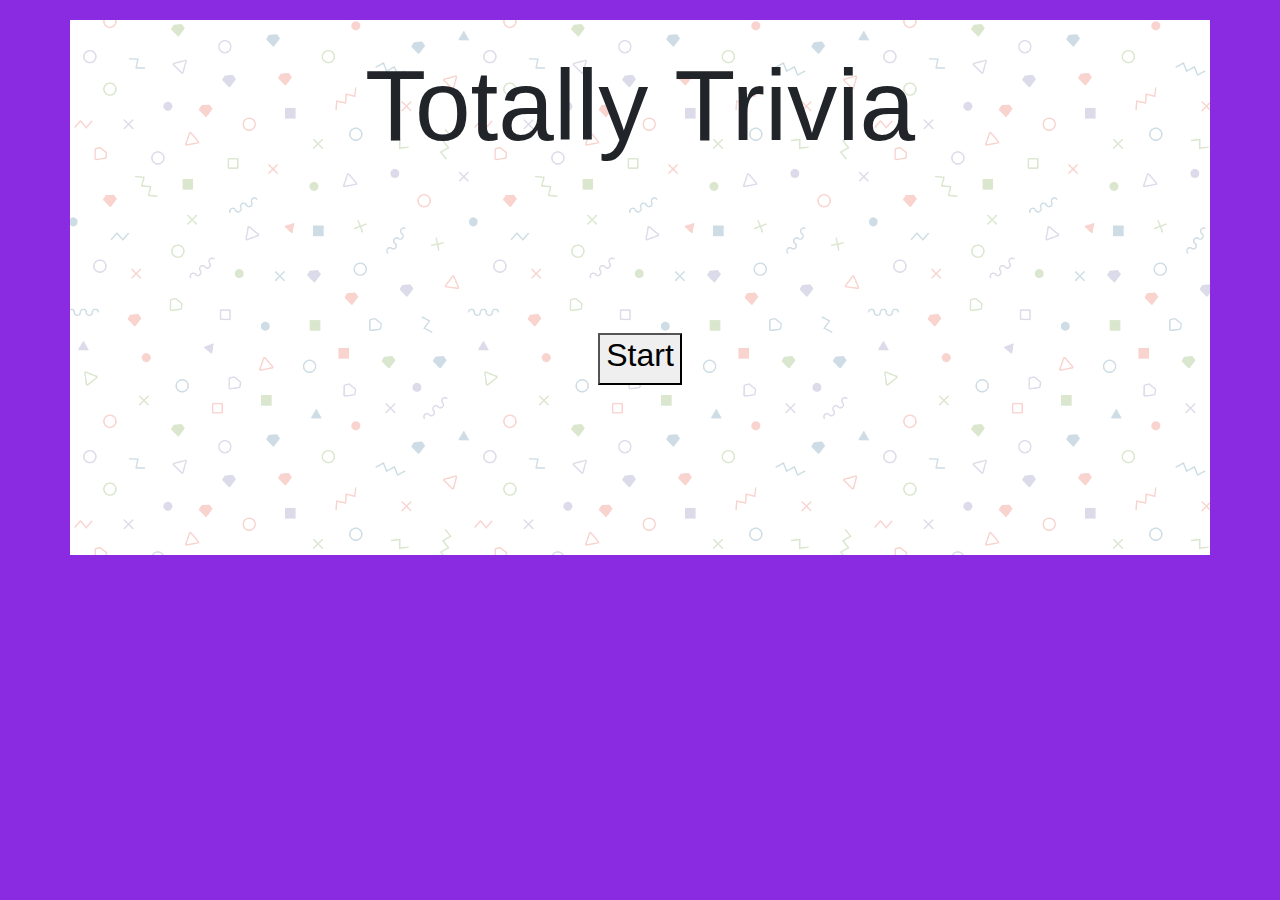
==== index.html @ d48350c8 "add final tally/score results page & fix images on each answer" ====
<!DOCTYPE html>
<html lang="en">
<head>
  <meta charset="UTF-8">
  <meta name="viewport" content="width=device-width, initial-scale=1.0">
  <meta http-equiv="X-UA-Compatible" content="ie=edge">
  <title>Triva Game</title>
  <link rel="stylesheet" href="https://maxcdn.bootstrapcdn.com/bootstrap/4.0.0/css/bootstrap.min.css">
  <link rel="stylesheet" type="text/css" href="assets/css/style.css">
</head>
<body>
    <!-- HTML -->
  <div class="container text-center">
      <!-- Header -->
    <header id="header">
      <h1>Totally Trivia</h1>
    </header>
    
    <div class="row">
      <div class="col-lg-12">
        <!-- div with full page layout (col-12) to display time remaining -->
        <div id="timer">
        </div>       
      </div>
    </div>

    <div class="row">
      <div class="col-lg-12">
        <div id="question">QUESTION GOES HERE
        </div> <!-- div with full page layout (col-12) to display question -->           
      </div>
    </div>

    <!-- <div class="row"> -->
      <!-- <div class="start-box text-center"> -->
      <button id="start-btn"><h2>Start</h2></button>
      <!-- </div> -->
    <!-- </div> -->
    <div id="image-block">
    </div>  
    <div id="final-stats">
      <div id="answer-block">
        <div class="row">
          <div class="col-lg-12">
            <!-- div for question -->
            <h3 id="choice1">Answer1</h3>
            <h3 id="choice2">Answer2</h3>
            <h3 id="choice3">Answer3</h3>
            <h3 id="choice4">Answer4</h3>
            <p id="yourPick"></p>
          </div>
        </div>
      </div>
    </div>  <!-- close "final-stats" div -->
    
  </div>  <!-- close "container" div -->
  <!-- end HTML block -->
  <!-- *** begin Javascript *** -->
<script src="https://cdnjs.cloudflare.com/ajax/libs/jquery/3.2.1/jquery.min.js"></script>
<script type = "text/javascript">
// begin program with variable declarations
var timeLimit = 11;
var intervalId;
var started = false;
var setDelayRestart;
var trivia = [
    {question: "Who was the lead singer of Led Zeppelin?",
    answers: ["Robert Plant", "Jimmy Page", "Roger Daltry", "Eric Clapton"],
    rightAnswer: "Robert Plant",
    clip: "assets/images/RB_resized_200_200.gif"},

    {question: "Who released the album 'Dark side of the Moon?'",
    answers: ["The Yardbirds", "The Rolling Stones", "Pink Floyd", "Black Sabbath"],
    rightAnswer: "Pink Floyd",
    clip: "assets/images/Pink_Floyd_resized_200_200.gif"},
    
    {question: 'What song includes the line "teenage wasteland?"', 
    answers: ["They're all wasted", "Smells like teen spirit", 
                "Wasted days and wasted nights","Baba O'Riley"],
    rightAnswer: "Baba O'Riley",
    clip: "assets/images/The_Who_resized_200_200.gif"},
  
    {question: "Which person is NOT a memeber of Pearl Jam?",
     answers:  ["Chris Cornell","Eddie Vedder","Mike McCready","Stone Gossard"], 
     rightAnswer: "Chris Cornell",
     clip: "assets/images/Pearl_Jam_resized_200_200.gif"}, 
    
    {question:  "Which of these was NOT a Beatles song?",
     answers:   ["Ticket to Ride","Hello Goodbye","Sargent Peppers","Lady Madonna"],
     rightAnswer:"Sargent Peppers",
     clip: "assets/images/Beatles_resized_200_200.gif"},
    
    {question:  "Which album has more copies sold?",
     answers:   ['"Their Greatest Hits" by the Eagles','"Thriller" by Michael Jackson', 
                 '"Zeppelin IV" by Led Zeppelin','"The Wall" by Pink Floyd'],
    rightAnswer:'"Their Greatest Hits" by the Eagles',
    clip: "assets/images/Eagles_resized_200_200.gif"},
  
    {question:  "Who was NOT a member of the Jackson 5?",
     answers:   ["Michael Jackson","Jackie Jackson","Jauan Jackson", "Tito Jackson"],
    rightAnswer:"Jauan Jackson",
    clip: "assets/images/Jackson_Five_resized_200_200"},
  ];

var imagePick = []; // not sure if I'm using this
var correctGuess = 0;
var incorrectGuess = 0;
var noGuess = 0;
var win = false;
var started = true; 
questionCount = 0;
// var videoBox;


// $(document).ready(function(){
// ***** Begin program **********************************
// start with hiding all fields except h1 and start button
//   on click, hide start button & display features of game  

$("#start-btn").click(function(){
  $("#start-btn").hide();
  $("#timer").css("visibility", "visible");
  $("#question").css("visibility","visible");
  $("#answer-block").css("visibility","visible");

   displayPage();
 

function displayPage(){
  // set up the first question and choices //
  // $("#image-block").hide();
  $("#image-block").empty();
  $("#answer-block").show();
  $("#answer-block").css("visibility","visible");
  console.log("line after hiding css showing answer block");
  document.getElementById("question").innerHTML = trivia[questionCount].question;
  document.getElementById("choice1").innerHTML = trivia[questionCount].answers[0];
  document.getElementById("choice2").innerHTML = trivia[questionCount].answers[1];
  document.getElementById("choice3").innerHTML = trivia[questionCount].answers[2];
  document.getElementById("choice4").innerHTML = trivia[questionCount].answers[3];
}



  $("#choice1").on("click", function() {
    var temp = ($("h3").data("pick-data", trivia[questionCount].answers[0])); //temp holds choice displayed
    var pickValue = ($(this).data("pick-data"));  // pickValue is the data value of choice   
    
    if (pickValue === trivia[questionCount].rightAnswer) { // check if pickValue = "right answer"      
      correctGuess++;
      win == true;      
      $("#timer").html("<h2>"+"Time remaining: "+timeLimit+" Seconds"+"<h2>");
      $("#timer").append("<h2>"+"You got it. Nice job!"+"<h2>");     
      
      stop(); // go to stop function
      if (questionCount < trivia.length) {
        clearInterval(intervalId);
        // setDelayRestart = setTimeout(triviaGame, 6000); 
        setDelayRestart = setTimeout(displayPage, 5000);
        
        // displayPage();
      }
    }
    else {
      incorrectGuess++;
      $("#timer").html("<h2>"+"Time remaining: "+timeLimit+" Seconds"+"<h2>");
      $("#timer").append("<h4>"+"Nope, the correct answer is "+trivia[questionCount].rightAnswer+"<h4>");    
      
      stop();
      if (questionCount < trivia.length) {
        clearInterval(intervalId);
        setDelayRestart = setTimeout(displayPage, 4000);
      }
    } 
  });

  $("#choice2").click(function(){
    var temp = ($("h3").data("pick-data", trivia[questionCount].answers[1]));  // var temp holds the choice displayed
    var pickValue = ($(this).data("pick-data"));   // pickValue is the data value of choice
    
    if (pickValue == trivia[questionCount].rightAnswer) { // check if pickValue = "right answer"
      $("#timer").html("<h2>"+"Time remaining: "+timeLimit+" Seconds"+"<h2>");
      $("#timer").append("<h2>"+"You got it. Nice job!"+"<h2>");   
      correctGuess++;
      win == true;
      stop();  // go to stop function
      if (questionCount < trivia.length) {
        clearInterval(intervalId);
        setDelayRestart = setTimeout(displayPage, 4000);
      }
    }
    else {
      incorrectGuess++;
      $("#timer").html("<h2>"+"Time remaining: "+timeLimit+" Seconds"+"<h2>");    
      $("#timer").append("<h4>"+"Nope, the correct answer is "+trivia[questionCount].rightAnswer+"<h4>");     
      stop();
      if (questionCount < trivia.length) {
        clearInterval(intervalId);
        setDelayRestart = setTimeout(displayPage, 4000);
      }
    }
  });

  $("#choice3").click(function(){
    var temp = ($("h3").data("pick-data", trivia[questionCount].answers[2])); // var temp holds the choice displayed
    var pickValue = ($(this).data("pick-data")); // pickValue is the data value of choice
    
    if (pickValue == trivia[questionCount].rightAnswer) {
      $("#timer").html("<h2>"+"Time remaining: "+timeLimit+" Seconds"+"<h2>"); 
      $("#timer").append("<h2>"+"You got it. Nice job!"+"<h2>"); 
      correctGuess++;
      win == true;
      stop();  // go to stop funtion
      if (questionCount < trivia.length) {
        clearInterval(intervalId);
        setDelayRestart = setTimeout(displayPage, 4000);
      }
    }
    else {
      incorrectGuess++;   
      $("#timer").html("<h2>"+"Time remaining: "+timeLimit+" Seconds"+"<h2>");
      $("#timer").append("<h4>"+"Nope, the correct answer is "+trivia[questionCount].rightAnswer+"<h4>");    
      stop();
      if (questionCount < trivia.length) {
        clearInterval(intervalId);
        setDelayRestart = setTimeout(displayPage, 4000);
      }
    } 
  });

  $("#choice4").click(function(){
    var temp = ($("h3").data("pick-data", trivia[questionCount].answers[3]));
    var pickValue = ($(this).data("pick-data"));
    if (pickValue == trivia[questionCount].rightAnswer) {
      $("#timer").html("<h2>"+"Time remaining: "+timeLimit+" Seconds"+"<h2>"); 
      $("#timer").append("<h2>"+"You got it. Nice job!"+"<h2>");      
      correctGuess++;
      win == true;
      stop();  // go to stop function
      if (questionCount < trivia.length) {
        clearInterval(intervalId);
        setDelayRestart = setTimeout(displayPage, 4000);
      }   
    }
    else {
      incorrectGuess++;
      $("#timer").html("<h2>"+"Time remaining: "+timeLimit+" Seconds"+"<h2>");    
      $("#timer").append("<h4>"+"Nope, the correct answer is "+trivia[questionCount].rightAnswer+"<h4>");
      stop();
      if (questionCount < trivia.length) {
        clearInterval(intervalId);
        setDelayRestart = setTimeout(displayPage, 4000);
      }
    }
  });
  // Begin program // with triviaGame function 
  // start timers, then wait for clicks
triviaGame();

// ****** BEGIN FUNCTIONS BELOW ******

function triviaGame(){
  if (started==true) {
      clearInterval(intervalId);
      intervalId = setInterval(decrement, 1000);
      console.log("INSIDE THE triviaGame function"); 
  } // end if Loop
} // end function triviaGame

function decrement() {
  timeLimit --;
  $("#timer").html("<h2>"+"Time remaining: " + timeLimit + " Seconds"+"<h2>"); 
    if (timeLimit==0) {
      noGuess ++;
      stop();
      $("#timer").html("<h2>"+"Time remaining: 0 Seconds"+"<h2>");    
      $("#timer").append("<h4>"+"Time's up. The answer is "+trivia[(questionCount-1)].rightAnswer+"<h4>");
     
      if (started === true){
        // displayPage();
        setDelayRestart = setTimeout(displayPage, 4000);
      }
    }       
}  // end function decrement

function stop() {
  console.log("INSIDE THE stop function")
//  Clears intervalId
//  pass the name of the interval to the clearInterval function.
  timeLimit = 11;
  questionCount ++;
console.log("Question count = "+questionCount);
  if (questionCount === trivia.length) {  // we've reached the end of the questions
      // Display last video then after Timeout display final results

      // Change question to "All done ..."
    $("#question").css("color","green");
    $("#question").html("<b>All done, here's how you did!<b>");
      // Re-use choice-id's to display final stats; only 3 lines needed 
      // Hide choice4 and empty 1-3 
    $("#choice4").css("visibility","hidden");
    $("#choice1").empty();
    $("#choice2").empty();
    $("#choice3").empty();
      // Display on dom, final stats of trivia game
    $("#choice1").prepend("Correct Answers: "+correctGuess);
    $("#choice2").html("Incorrect Answers: "+incorrectGuess);
    $("#choice3").html("Unanswered: "+noGuess);

    console.log("This is the end of the game/ stats are displayed");
    started = false;
    clearInterval(intervalId);
    // setDelayRestart = setTimeout(triviaGame, 10000);
  } else 
  {
    
    setDelayRestart = setTimeout(triviaGame, 4000); 
    clearInterval(intervalId);    
    showVideo();
    //  displayPage();
  }   
} // end function stop **************

function showVideo() {
  $("#answer-block").css("visibility","hidden");
  // $("#image-block").show();
  $("#image-block").css("visibility", "visible");
  imageDiv = $("<div id='image-block'>");
  image = $("<img>"); 
  image.attr("src", trivia[questionCount-1].clip);
  image.attr("image-block", trivia[questionCount-1].clip);
  imageDiv.append(image);
  $("#image-block").prepend(image);
}  // end showVideo function
});  
</script>
</body>
</html>
---- assets/css/style.css ----
body {
    background-image:url(memphis-colorful.png);
    /* background-color: aquamarine; */
    /* Background courtesy of subtlepattern.com */
  }
.row {
    height: 80px;
    padding: 10px;
    padding-top: 5px;
    padding-bottom: 10px;
}
h1 {
    padding-top: 25px;
    font-size: 100px;
}
h3:hover {
    color: blue;
    /* background: orange;     */
}

h3 {
    padding-top: 8px;
    /* width: 100px; */
}
.container {
    /* background: peachpuff; */
    background-image:url(memphis-colorful.png);
    margin-top: 20px;
    height: 535px;
}
body {
    background: blueviolet;
}
.start-box {
    padding-bottom: 0px;
    text-align: center;
    width: 1140px;
    height: 50px;
}
#start-btn {

}
#timer {
    visibility: hidden;
}
#final-stats {
    font-size: 25px;
}
#question {
    visibility: hidden;
    margin-bottom: 15px;
    margin-top: 10px;
    padding-top: 5px;
    font-size: 37px;
    line-height: 110%;
    font-weight: bolder;
    color: red; 
}
#answer-block {
    visibility: hidden;
}
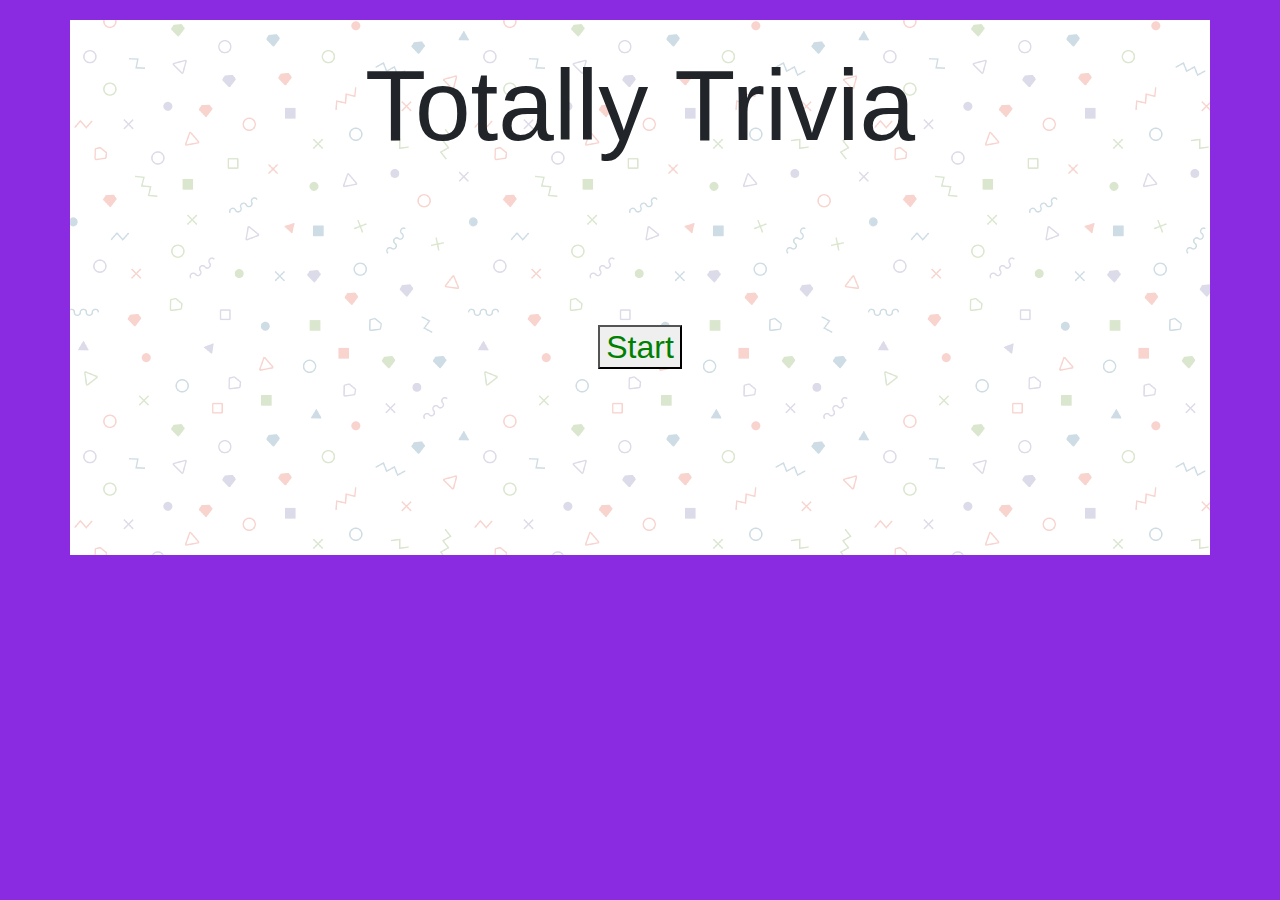
==== commit 0582a22a: "pushing up final version of Trivia Game w/Play Again feature" ====
--- a/index.html
+++ b/index.html
@@ -19,35 +19,38 @@
     <div class="row">
       <div class="col-lg-12">
         <!-- div with full page layout (col-12) to display time remaining -->
-        <div id="timer">
+        <!-- div to display time remaining and playAgain button(Hidden) -->
+        <div id="playAgain">
+          <button id="playAgain-btn"><h2 id="bye">Play Again?</h2></button>
+          <div id="timer">
+          </div>    
         </div>       
       </div>
     </div>
 
     <div class="row">
-      <div class="col-lg-12">
+      <div class="col-lg-12"> 
+        <!-- div with full page layout (col-12) to display question -->
         <div id="question">QUESTION GOES HERE
-        </div> <!-- div with full page layout (col-12) to display question -->           
+        </div>            
       </div>
+    </div>  
+
+    <button id="start-btn"><h2>Start</h2></button>
+
+    <div id="image-block">
     </div>
 
-    <!-- <div class="row"> -->
-      <!-- <div class="start-box text-center"> -->
-      <button id="start-btn"><h2>Start</h2></button>
-      <!-- </div> -->
-    <!-- </div> -->
-    <div id="image-block">
-    </div>  
     <div id="final-stats">
       <div id="answer-block">
         <div class="row">
           <div class="col-lg-12">
-            <!-- div for question -->
+            <!-- div for multiple answers -->
             <h3 id="choice1">Answer1</h3>
             <h3 id="choice2">Answer2</h3>
             <h3 id="choice3">Answer3</h3>
             <h3 id="choice4">Answer4</h3>
-            <p id="yourPick"></p>
+            <!-- <p id="yourPick"></p> -->
           </div>
         </div>
       </div>
@@ -63,276 +66,358 @@
 var intervalId;
 var started = false;
 var setDelayRestart;
+var playCount = 0;
 var trivia = [
-    {question: "Who was the lead singer of Led Zeppelin?",
+  [{question: "Who was the lead singer of Led Zeppelin?",
     answers: ["Robert Plant", "Jimmy Page", "Roger Daltry", "Eric Clapton"],
     rightAnswer: "Robert Plant",
     clip: "assets/images/RB_resized_200_200.gif"},
 
-    {question: "Who released the album 'Dark side of the Moon?'",
+   {question: "Who released the album 'Dark side of the Moon?'",
     answers: ["The Yardbirds", "The Rolling Stones", "Pink Floyd", "Black Sabbath"],
     rightAnswer: "Pink Floyd",
     clip: "assets/images/Pink_Floyd_resized_200_200.gif"},
     
-    {question: 'What song includes the line "teenage wasteland?"', 
+   {question: 'What song includes the line "teenage wasteland?"', 
     answers: ["They're all wasted", "Smells like teen spirit", 
                 "Wasted days and wasted nights","Baba O'Riley"],
     rightAnswer: "Baba O'Riley",
     clip: "assets/images/The_Who_resized_200_200.gif"},
   
-    {question: "Which person is NOT a memeber of Pearl Jam?",
-     answers:  ["Chris Cornell","Eddie Vedder","Mike McCready","Stone Gossard"], 
-     rightAnswer: "Chris Cornell",
-     clip: "assets/images/Pearl_Jam_resized_200_200.gif"}, 
-    
-    {question:  "Which of these was NOT a Beatles song?",
-     answers:   ["Ticket to Ride","Hello Goodbye","Sargent Peppers","Lady Madonna"],
-     rightAnswer:"Sargent Peppers",
-     clip: "assets/images/Beatles_resized_200_200.gif"},
-    
-    {question:  "Which album has more copies sold?",
-     answers:   ['"Their Greatest Hits" by the Eagles','"Thriller" by Michael Jackson', 
+   {question: "Which person is NOT a memeber of Pearl Jam?",
+    answers:  ["Chris Cornell","Eddie Vedder","Mike McCready","Stone Gossard"], 
+    rightAnswer: "Chris Cornell",
+    clip: "assets/images/Pearl_Jam_resized_200_200.gif"}, 
+    
+   {question:  "Which of these was NOT a Beatles song?",
+    answers:   ["Ticket to Ride","Hello Goodbye","Sargent Peppers","Lady Madonna"],
+    rightAnswer:"Sargent Peppers",
+    clip: "assets/images/Beatles_resized_200_200.gif"},
+    
+   {question:  "Which album has more copies sold?",
+    answers:   ['"Their Greatest Hits" by the Eagles','"Thriller" by Michael Jackson', 
                  '"Zeppelin IV" by Led Zeppelin','"The Wall" by Pink Floyd'],
     rightAnswer:'"Their Greatest Hits" by the Eagles',
     clip: "assets/images/Eagles_resized_200_200.gif"},
   
-    {question:  "Who was NOT a member of the Jackson 5?",
-     answers:   ["Michael Jackson","Jackie Jackson","Jauan Jackson", "Tito Jackson"],
+   {question:  "Who was NOT a member of the Jackson 5?",
+    answers:   ["Michael Jackson","Jackie Jackson","Jauan Jackson", "Tito Jackson"],
     rightAnswer:"Jauan Jackson",
-    clip: "assets/images/Jackson_Five_resized_200_200"},
-  ];
-
-var imagePick = []; // not sure if I'm using this
+    clip: "assets/images/Jackson_Five_resized_200_200.gif"}],
+  
+  [{question: "Which of the following did Mario creator Shigeru Miyamoto NOT design?",
+    answers: ["Donkey Kong","Kid Icarus","Excitebike","Legend of Zelda"],
+    rightAnswer: "Kid Icarus",
+    clip: "assets/images/Kid_Icarus_200_200.gif"},
+
+   {question: "What is the best-selling Nintendo handheld of all time?'",
+    answers: ["Nintendo Game Boy","Nintendo DS","Nintnedo Game Boy Advance","Nintendo 3DS"],
+    rightAnswer: "Nintendo DS",
+    clip: "assets/images/Nintendo_DS_200_200.gif"},
+    
+   {question: 'What is the first Nintendo game to feature Mario in it?"', 
+    answers: ["Mario Bros.","Tennis","Donkey Kong","Wrecking Crew"],
+    rightAnswer: "Donkey Kong",
+    clip: "assets/images/Donkey_Kong_200_200.gif"},
+  
+   {question: "What was Mario's original name?", 
+     answers:  ["Big Red","Jumpman","Luigi","Squatt' Sam"],
+     rightAnswer: "Jumpman",
+     clip: "assets/images/Jumpman_200_200.gif"}, 
+    
+   {question:  'What was the first Nintendo game to have a "save game" feature?',
+     answers:   ["Dragon Warrior","Final Fantasy","Metroid","Legend of Zelda"],
+     rightAnswer:"Legend of Zelda",
+     clip: "assets/images/Zelda_200_200.gif"},
+    
+   {question:  "Which Video Game Console has the most units sold All Time",
+    answers:   ["Xbox 360","Nintendo Game Boy","PlayStation 2","Nintendo DS"],
+    rightAnswer: "PlayStation 2",
+    clip: "assets/images/PS2_200_200.gif"},
+  
+   {question:  "What is the best selling (by $$$) video game of All Time?",
+    answers:   ["Wii Sports","Grand Theft Auto V","Tetris","Minecraft"],
+    rightAnswer:"Minecraft",
+    clip: "assets/images/Minecraft_200_200.gif"}
+  ]];
+
 var correctGuess = 0;
 var incorrectGuess = 0;
 var noGuess = 0;
-var win = false;
 var started = true; 
 questionCount = 0;
-// var videoBox;
-
-
-// $(document).ready(function(){
+
 // ***** Begin program **********************************
-// start with hiding all fields except h1 and start button
-//   on click, hide start button & display features of game  
-
+// Start with hiding all fields except h1 and start button
+// On click, hide start button & display features of game  
+$("#playAgain-btn").hide();
+//Wrap in .click event function to start btn
 $("#start-btn").click(function(){
+   // hide start btn after click
+   // display timer, question, answer divs
   $("#start-btn").hide();
   $("#timer").css("visibility", "visible");
   $("#question").css("visibility","visible");
   $("#answer-block").css("visibility","visible");
 
-   displayPage();
+  // displayPage();
  
-
-function displayPage(){
-  // set up the first question and choices //
-  // $("#image-block").hide();
-  $("#image-block").empty();
-  $("#answer-block").show();
-  $("#answer-block").css("visibility","visible");
-  console.log("line after hiding css showing answer block");
-  document.getElementById("question").innerHTML = trivia[questionCount].question;
-  document.getElementById("choice1").innerHTML = trivia[questionCount].answers[0];
-  document.getElementById("choice2").innerHTML = trivia[questionCount].answers[1];
-  document.getElementById("choice3").innerHTML = trivia[questionCount].answers[2];
-  document.getElementById("choice4").innerHTML = trivia[questionCount].answers[3];
-}
-
-
+  function displayPage(){
+
+    if (questionCount === trivia[playCount].length) { 
+      console.log("Showed the last video"); 
+      clearInterval(intervalId);  // STOP GAME FOR NOW  
+      $("#image-block").empty();  // clear out image div
+        //
+      $("#answer-block").css("visibility","visible");
+      $("#question").css("color","green");
+      $("#question").html("<b>All done, here's how you did!<b>");
+        // Re-use choice-id's to display final stats; only 3 lines needed 
+        // Hide choice4 and empty 1-3
+      // $("#timer").html("<h2>"+"Time remaining: " + timeLimit + " Seconds"+"<h2>"); 
+      $("#timer").hide();
+      $("#choice4").css("visibility","hidden");
+      $("#choice1").empty();
+      $("#choice2").empty();
+      $("#choice3").empty();
+        // Display on dom, final stats of trivia game
+      $("#choice1").prepend("Correct Answers: "+correctGuess);
+      $("#choice2").html("Incorrect Answers: "+incorrectGuess);
+      $("#choice3").html("Unanswered: "+noGuess);
+      $("#playAgain-btn").show();
+
+      $("#playAgain").click(function(){        
+      console.log ("playCount = "+playCount);
+      console.log ("trivia length = "+trivia[playCount].length);
+      if (playCount == trivia.length-1){
+        // end game (put up a sign, no more questions)
+        console.log ("Inside if statment -- end of playAgain");
+        $("#question").html("<b>Sorry that's the end. Thanks for playing!<b>");
+        $("#bye").html("BYE BYE");
+        }
+      else {
+       playCount ++;
+       resetPage() 
+      }
+      
+      });
+    }
+    else {  
+      // set up the first question and choices //
+      // $("#image-block").hide();
+    $("#image-block").empty();
+    $("#answer-block").show();
+    $("#answer-block").css("visibility","visible");
+    document.getElementById("question").innerHTML = trivia[playCount][questionCount].question;
+    document.getElementById("choice1").innerHTML = trivia[playCount][questionCount].answers[0];
+    document.getElementById("choice2").innerHTML = trivia[playCount][questionCount].answers[1];
+    document.getElementById("choice3").innerHTML = trivia[playCount][questionCount].answers[2];
+    document.getElementById("choice4").innerHTML = trivia[playCount][questionCount].answers[3];
+    // document.getElementById("question").innerHTML = trivia[questionCount].question;
+    // document.getElementById("choice1").innerHTML = trivia[questionCount].answers[0];
+    // document.getElementById("choice2").innerHTML = trivia[questionCount].answers[1];
+    // document.getElementById("choice3").innerHTML = trivia[questionCount].answers[2];
+    // document.getElementById("choice4").innerHTML = trivia[questionCount].answers[3];
+    }
+  } // close displayPage function
 
   $("#choice1").on("click", function() {
-    var temp = ($("h3").data("pick-data", trivia[questionCount].answers[0])); //temp holds choice displayed
+    var temp = ($("h3").data("pick-data", trivia[playCount][questionCount].answers[0])); //temp holds choice displayed
     var pickValue = ($(this).data("pick-data"));  // pickValue is the data value of choice   
     
-    if (pickValue === trivia[questionCount].rightAnswer) { // check if pickValue = "right answer"      
-      correctGuess++;
-      win == true;      
+    if (pickValue === trivia[playCount][questionCount].rightAnswer) { // check if pickValue = "right answer"      
+      correctGuess++;   
       $("#timer").html("<h2>"+"Time remaining: "+timeLimit+" Seconds"+"<h2>");
-      $("#timer").append("<h2>"+"You got it. Nice job!"+"<h2>");     
-      
+      $("#timer").append("<h2>"+"You got it. Nice job!"+"<h2>");          
       stop(); // go to stop function
-      if (questionCount < trivia.length) {
-        clearInterval(intervalId);
-        // setDelayRestart = setTimeout(triviaGame, 6000); 
-        setDelayRestart = setTimeout(displayPage, 5000);
-        
-        // displayPage();
+      if (questionCount < trivia[playCount].length) {
+        clearInterval(intervalId);
+        setDelayRestart = setTimeout(displayPage, 5000);
       }
     }
     else {
       incorrectGuess++;
       $("#timer").html("<h2>"+"Time remaining: "+timeLimit+" Seconds"+"<h2>");
-      $("#timer").append("<h4>"+"Nope, the correct answer is "+trivia[questionCount].rightAnswer+"<h4>");    
-      
+      $("#timer").append("<h4>"+"Nope, the correct answer is "+trivia[playCount][questionCount].rightAnswer+"<h4>");         
       stop();
-      if (questionCount < trivia.length) {
-        clearInterval(intervalId);
-        setDelayRestart = setTimeout(displayPage, 4000);
+      if (questionCount < trivia[playCount].length) {
+        clearInterval(intervalId);
+        setDelayRestart = setTimeout(displayPage, 5000);
       }
     } 
-  });
+  });  // Close 'choice 1' block
 
   $("#choice2").click(function(){
-    var temp = ($("h3").data("pick-data", trivia[questionCount].answers[1]));  // var temp holds the choice displayed
+    var temp = ($("h3").data("pick-data", trivia[playCount][questionCount].answers[1]));  // var temp holds the choice displayed
     var pickValue = ($(this).data("pick-data"));   // pickValue is the data value of choice
     
-    if (pickValue == trivia[questionCount].rightAnswer) { // check if pickValue = "right answer"
+    if (pickValue == trivia[playCount][questionCount].rightAnswer) { // check if pickValue = "right answer"
       $("#timer").html("<h2>"+"Time remaining: "+timeLimit+" Seconds"+"<h2>");
       $("#timer").append("<h2>"+"You got it. Nice job!"+"<h2>");   
       correctGuess++;
-      win == true;
       stop();  // go to stop function
-      if (questionCount < trivia.length) {
-        clearInterval(intervalId);
-        setDelayRestart = setTimeout(displayPage, 4000);
+      if (questionCount < trivia[playCount].length) {
+        clearInterval(intervalId);
+        setDelayRestart = setTimeout(displayPage, 5000);
       }
     }
     else {
       incorrectGuess++;
       $("#timer").html("<h2>"+"Time remaining: "+timeLimit+" Seconds"+"<h2>");    
-      $("#timer").append("<h4>"+"Nope, the correct answer is "+trivia[questionCount].rightAnswer+"<h4>");     
+      $("#timer").append("<h4>"+"Nope, the correct answer is "+trivia[playCount][questionCount].rightAnswer+"<h4>");     
       stop();
-      if (questionCount < trivia.length) {
-        clearInterval(intervalId);
-        setDelayRestart = setTimeout(displayPage, 4000);
-      }
-    }
-  });
+      if (questionCount < trivia[playCount].length) {
+        clearInterval(intervalId);
+        setDelayRestart = setTimeout(displayPage, 5000);
+      }
+    }
+  });  // Close 'choice 2' block
 
   $("#choice3").click(function(){
-    var temp = ($("h3").data("pick-data", trivia[questionCount].answers[2])); // var temp holds the choice displayed
+    var temp = ($("h3").data("pick-data", trivia[playCount][questionCount].answers[2])); // var temp holds the choice displayed
     var pickValue = ($(this).data("pick-data")); // pickValue is the data value of choice
     
-    if (pickValue == trivia[questionCount].rightAnswer) {
+    if (pickValue == trivia[playCount][questionCount].rightAnswer) {
       $("#timer").html("<h2>"+"Time remaining: "+timeLimit+" Seconds"+"<h2>"); 
       $("#timer").append("<h2>"+"You got it. Nice job!"+"<h2>"); 
       correctGuess++;
-      win == true;
       stop();  // go to stop funtion
-      if (questionCount < trivia.length) {
-        clearInterval(intervalId);
-        setDelayRestart = setTimeout(displayPage, 4000);
+      if (questionCount < trivia[playCount].length) {
+        clearInterval(intervalId);
+        setDelayRestart = setTimeout(displayPage, 5000);
       }
     }
     else {
       incorrectGuess++;   
       $("#timer").html("<h2>"+"Time remaining: "+timeLimit+" Seconds"+"<h2>");
-      $("#timer").append("<h4>"+"Nope, the correct answer is "+trivia[questionCount].rightAnswer+"<h4>");    
+      $("#timer").append("<h4>"+"Nope, the correct answer is "+trivia[playCount][questionCount].rightAnswer+"<h4>");    
       stop();
-      if (questionCount < trivia.length) {
-        clearInterval(intervalId);
-        setDelayRestart = setTimeout(displayPage, 4000);
+      if (questionCount < trivia[playCount].length) {
+        clearInterval(intervalId);
+        setDelayRestart = setTimeout(displayPage, 5000);
       }
     } 
-  });
+  });  // Close 'choice 3' block
 
   $("#choice4").click(function(){
-    var temp = ($("h3").data("pick-data", trivia[questionCount].answers[3]));
+    var temp = ($("h3").data("pick-data", trivia[playCount][questionCount].answers[3]));
     var pickValue = ($(this).data("pick-data"));
-    if (pickValue == trivia[questionCount].rightAnswer) {
+    
+    if (pickValue == trivia[playCount][questionCount].rightAnswer) {
       $("#timer").html("<h2>"+"Time remaining: "+timeLimit+" Seconds"+"<h2>"); 
       $("#timer").append("<h2>"+"You got it. Nice job!"+"<h2>");      
       correctGuess++;
-      win == true;
       stop();  // go to stop function
-      if (questionCount < trivia.length) {
-        clearInterval(intervalId);
-        setDelayRestart = setTimeout(displayPage, 4000);
+      if (questionCount < trivia[playCount].length) {
+        clearInterval(intervalId);
+        setDelayRestart = setTimeout(displayPage, 5000);
       }   
     }
     else {
       incorrectGuess++;
       $("#timer").html("<h2>"+"Time remaining: "+timeLimit+" Seconds"+"<h2>");    
-      $("#timer").append("<h4>"+"Nope, the correct answer is "+trivia[questionCount].rightAnswer+"<h4>");
+      $("#timer").append("<h4>"+"Nope, the correct answer is "+trivia[playCount][questionCount].rightAnswer+"<h4>");
       stop();
-      if (questionCount < trivia.length) {
-        clearInterval(intervalId);
-        setDelayRestart = setTimeout(displayPage, 4000);
-      }
-    }
-  });
+      if (questionCount < trivia[playCount].length) {
+        clearInterval(intervalId);
+        setDelayRestart = setTimeout(displayPage, 5000);
+      }
+      else {  // makes time for the last video to playout before displaying page
+        clearInterval(intervalId);
+        setDelayRestart = setTimeout(displayPage,5000);
+      }
+    }
+  });  // Close 'choice 4' block
+
   // Begin program // with triviaGame function 
   // start timers, then wait for clicks
-triviaGame();
-
-// ****** BEGIN FUNCTIONS BELOW ******
-
-function triviaGame(){
-  if (started==true) {
+  triviaGame();
+
+
+    // ****** BEGIN FUNCTIONS BELOW ******
+
+  function triviaGame(){  // sets the timer clock 'timeLimit'
+    if (started===true) {
+     
       clearInterval(intervalId);
       intervalId = setInterval(decrement, 1000);
-      console.log("INSIDE THE triviaGame function"); 
-  } // end if Loop
-} // end function triviaGame
-
-function decrement() {
-  timeLimit --;
-  $("#timer").html("<h2>"+"Time remaining: " + timeLimit + " Seconds"+"<h2>"); 
-    if (timeLimit==0) {
-      noGuess ++;
-      stop();
-      $("#timer").html("<h2>"+"Time remaining: 0 Seconds"+"<h2>");    
-      $("#timer").append("<h4>"+"Time's up. The answer is "+trivia[(questionCount-1)].rightAnswer+"<h4>");
+       displayPage();
+    } // end if Loop
+  } // end function triviaGame
+
+  function decrement() {
+    timeLimit --;
+    $("#timer").html("<h2>"+"Time remaining: " + timeLimit + " Seconds"+"<h2>"); 
+      if (timeLimit==0) {
+        noGuess ++;
+        stop();
+        $("#timer").html("<h2>"+"Time remaining: 0 Seconds"+"<h2>");    
+        $("#timer").append("<h4>"+"Time's up. The answer is "+trivia[playCount][(questionCount-1)].rightAnswer+"<h4>");
      
-      if (started === true){
-        // displayPage();
-        setDelayRestart = setTimeout(displayPage, 4000);
-      }
-    }       
-}  // end function decrement
-
-function stop() {
-  console.log("INSIDE THE stop function")
-//  Clears intervalId
-//  pass the name of the interval to the clearInterval function.
-  timeLimit = 11;
-  questionCount ++;
-console.log("Question count = "+questionCount);
-  if (questionCount === trivia.length) {  // we've reached the end of the questions
-      // Display last video then after Timeout display final results
-
-      // Change question to "All done ..."
-    $("#question").css("color","green");
-    $("#question").html("<b>All done, here's how you did!<b>");
-      // Re-use choice-id's to display final stats; only 3 lines needed 
-      // Hide choice4 and empty 1-3 
-    $("#choice4").css("visibility","hidden");
-    $("#choice1").empty();
-    $("#choice2").empty();
-    $("#choice3").empty();
-      // Display on dom, final stats of trivia game
-    $("#choice1").prepend("Correct Answers: "+correctGuess);
-    $("#choice2").html("Incorrect Answers: "+incorrectGuess);
-    $("#choice3").html("Unanswered: "+noGuess);
-
-    console.log("This is the end of the game/ stats are displayed");
-    started = false;
-    clearInterval(intervalId);
-    // setDelayRestart = setTimeout(triviaGame, 10000);
-  } else 
-  {
-    
-    setDelayRestart = setTimeout(triviaGame, 4000); 
-    clearInterval(intervalId);    
-    showVideo();
-    //  displayPage();
-  }   
-} // end function stop **************
-
-function showVideo() {
-  $("#answer-block").css("visibility","hidden");
-  // $("#image-block").show();
-  $("#image-block").css("visibility", "visible");
-  imageDiv = $("<div id='image-block'>");
-  image = $("<img>"); 
-  image.attr("src", trivia[questionCount-1].clip);
-  image.attr("image-block", trivia[questionCount-1].clip);
-  imageDiv.append(image);
-  $("#image-block").prepend(image);
-}  // end showVideo function
-});  
+        if (started === true){
+          // displayPage();
+          setDelayRestart = setTimeout(displayPage, 5000);
+        }
+      }       
+  }  // end function decrement
+
+  function stop() {
+  //  Clears intervalId
+  //  pass the name of the interval to the clearInterval function.  
+    timeLimit = 11;
+    questionCount ++;
+    console.log("var questionCount = "+questionCount);
+    console.log("trivia length = "+trivia[playCount].length);
+
+    if (questionCount === trivia[playCount].length) {  // we've reached the end of the questions
+        // Display last video then after Timeout display final results
+        // Change question text to "All done ..."   
+      started = false;
+      console.log("Line 315 started = "+started);
+      clearInterval(intervalId);  
+      showVideo();
+      setDelayRestart = setTimeout(displayPage, 5000);
+    } 
+    else {
+      setDelayRestart = setTimeout(triviaGame, 5000); 
+      clearInterval(intervalId);    
+      showVideo();
+    }   
+  } // end function stop **************
+
+  function showVideo() {
+    $("#answer-block").css("visibility","hidden");
+    $("#image-block").css("visibility", "visible");
+    imageDiv = $("<div id='image-block'>");
+    image = $("<img>"); 
+    image.attr("src", trivia[playCount][questionCount-1].clip);
+    image.attr("image-block", trivia[playCount][questionCount-1].clip);
+    imageDiv.append(image);
+    $("#image-block").prepend(image);
+  }  // end showVideo function
+
+  function resetPage(){
+    console.log ("Inside resetPage");
+      $("#timer").show();
+      $("#timer").empty();
+      $("#playAgain-btn").hide();
+        // $("#choice4").css("visibility","visible");
+      $("#question").css("color","red"); 
+      $("#question").empty();
+        // $("#answer-block").show();
+      $("#answer-block").css("visibility","hidden");
+      $("#choice4").css("visibility","visible");
+      questionCount = 0;
+      correctGuess = 0;
+      incorrectGuess = 0;
+      noGuess = 0;
+      timeLimit = 11;
+      started = true;
+      triviaGame();
+      // displayPage();   
+  }
+});  // end main 'start' on click function
+
 </script>
 </body>
 </html>--- a/assets/css/style.css
+++ b/assets/css/style.css
@@ -1,4 +1,4 @@
-body {
+    body {
     background-image:url(memphis-colorful.png);
     /* background-color: aquamarine; */
     /* Background courtesy of subtlepattern.com */
@@ -12,6 +12,11 @@
 h1 {
     padding-top: 25px;
     font-size: 100px;
+    margin-bottom: 0px;
+}
+h2 {
+    margin-bottom: 0px;
+    color: green;
 }
 h3:hover {
     color: blue;
@@ -21,6 +26,10 @@
 h3 {
     padding-top: 8px;
     /* width: 100px; */
+}
+h4 {
+    margin-bottom: 0px;
+    color: red;
 }
 .container {
     /* background: peachpuff; */
@@ -49,9 +58,9 @@
 #question {
     visibility: hidden;
     margin-bottom: 15px;
-    margin-top: 10px;
-    padding-top: 5px;
-    font-size: 37px;
+    margin-top: 0px;
+    padding-top: 3px;
+    font-size: 33px;
     line-height: 110%;
     font-weight: bolder;
     color: red; 
@@ -59,4 +68,15 @@
 #answer-block {
     visibility: hidden;
 }
-
+#playAgain-btn {
+    background: pink;
+    color: blue;
+    margin-top: 15px;
+    padding-top: 2px;
+}
+#playAgain-btn:hover {
+    background: red
+}
+img {
+    border: 2px solid black;
+}   
